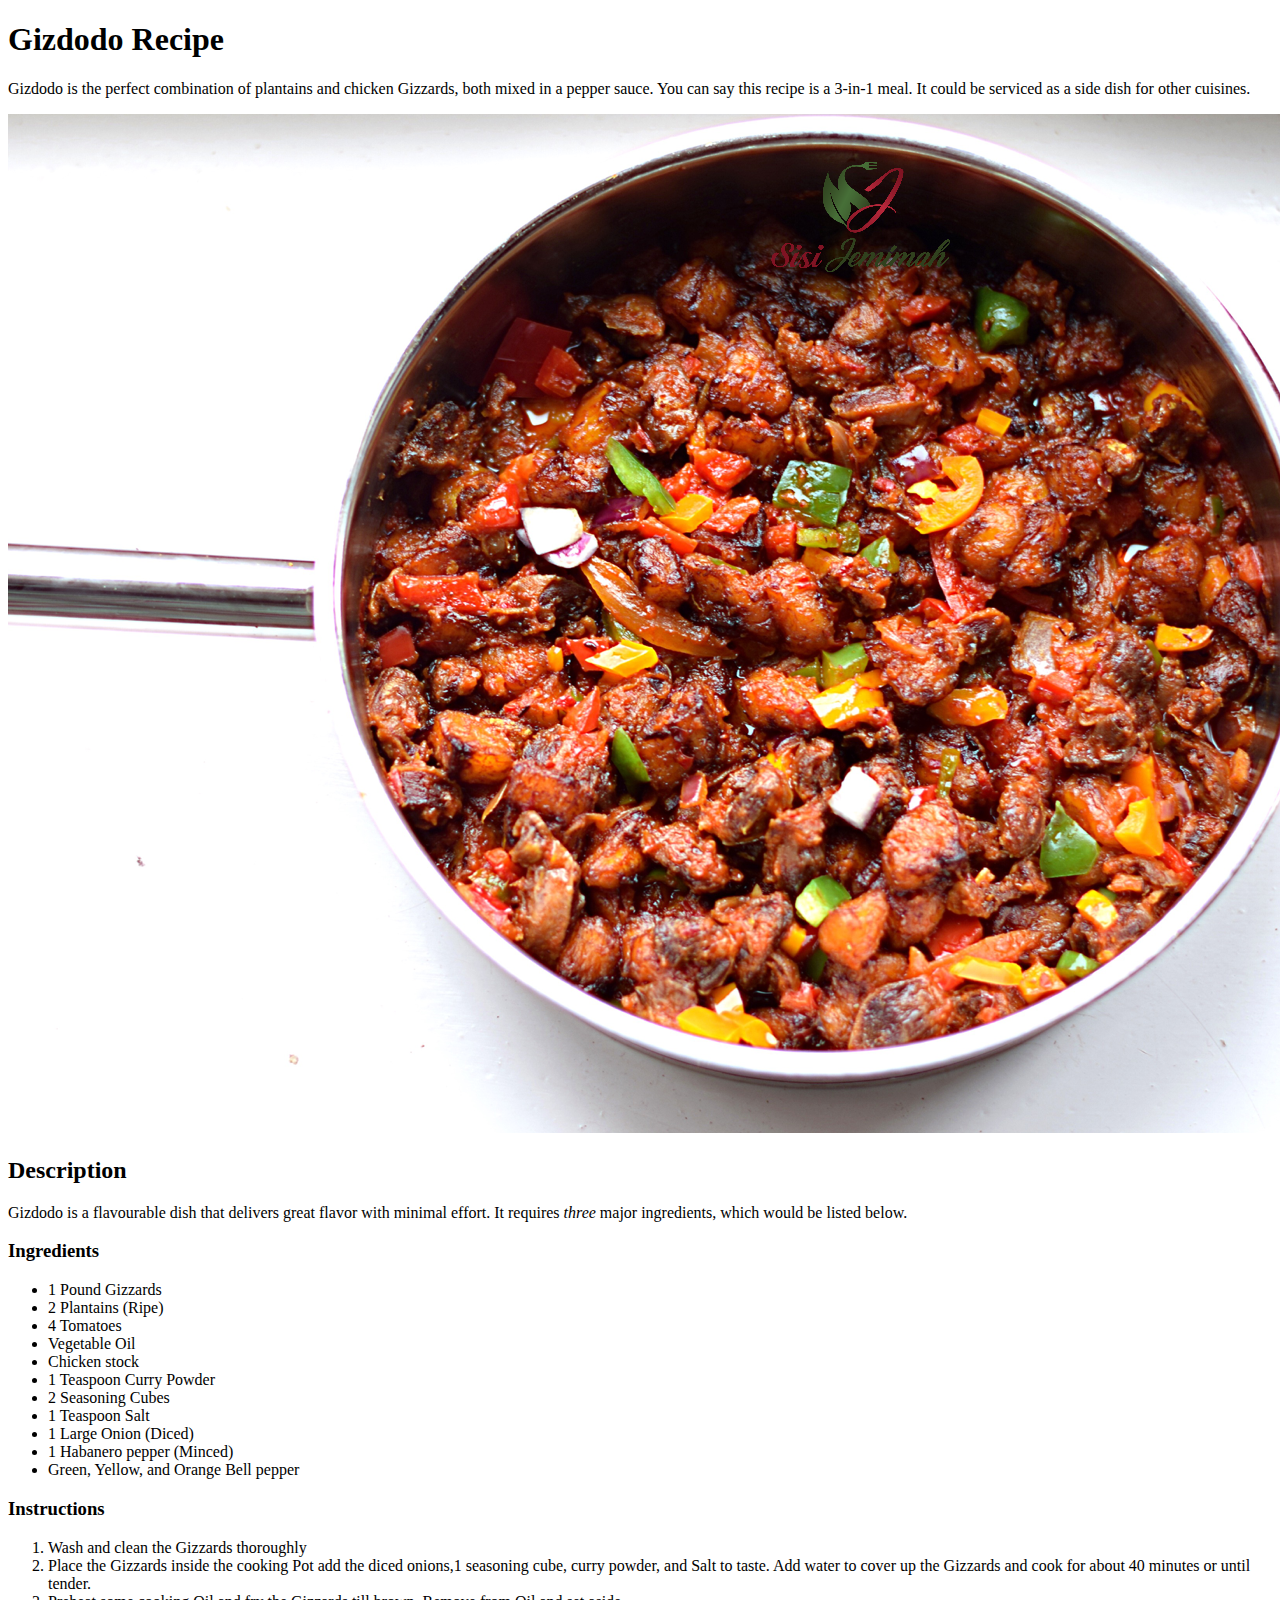
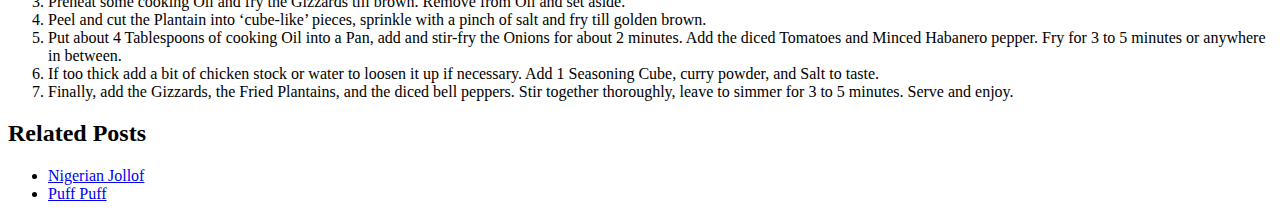
==== recipes/gizzard.html @ 3c995924 "Add and Edit README.md, index.html, img and recipes" ====
<!DOCTYPE html>
<html lang="en">
<head>
    <meta charset="UTF-8">
    <meta name="viewport" content="width=device-width, initial-scale=1.0">
    <title>Gizdodo Recipe</title>
</head>
<body>
    <h1>Gizdodo Recipe</h1>
    <p>Gizdodo is the perfect combination of plantains and chicken Gizzards, both mixed in a pepper sauce. You can say this recipe is a 3-in-1 meal. It could be serviced as a side dish for other cuisines.</p>
    <img src="../img/gizzard.png" alt="gizdodo dish">

    <h2>Description</h2>
    <p>Gizdodo is a flavourable dish that delivers great flavor with minimal effort. It requires <em>three</em> major ingredients, which would be listed below.</p>

    <h3>Ingredients</h3>
    <ul>
        <li>1 Pound Gizzards</li>
        <li>2 Plantains (Ripe)</li>
        <li>4 Tomatoes</li>
        <li>Vegetable Oil</li>
        <li>Chicken stock</li>
        <li>1 Teaspoon Curry Powder</li>
        <li>2 Seasoning Cubes</li>
        <li>1 Teaspoon Salt</li>
        <li>1 Large Onion (Diced)</li>
        <li>1 Habanero pepper (Minced)</li>
        <li>Green, Yellow, and Orange Bell pepper</li>
    </ul>

    <h3>Instructions</h3>
    <ol>
        <li>Wash and clean the Gizzards thoroughly</li>
        <li>Place the Gizzards inside the cooking Pot add the diced onions,1 seasoning cube, curry powder, and Salt to taste. Add water to cover up the Gizzards and cook for about 40 minutes or until tender.</li>
        <li>Preheat some cooking Oil and fry the Gizzards till brown. Remove from Oil and set aside.
        </li>
        <li>Peel and cut the Plantain into ‘cube-like’ pieces, sprinkle with a pinch of salt and fry till golden brown.</li>
        <li>Put about 4 Tablespoons of cooking Oil into a Pan, add and stir-fry the Onions for about 2 minutes.  Add the diced Tomatoes and Minced Habanero pepper.  Fry for 3 to 5 minutes or anywhere in between. </li>
        <li>If too thick add a bit of chicken stock or water to loosen it up if necessary. Add 1 Seasoning Cube, curry powder, and Salt to taste. 
        </li>
        <li>Finally, add the Gizzards, the Fried Plantains, and the diced bell peppers. Stir together thoroughly, leave to simmer for 3 to 5 minutes. Serve and enjoy.</li>

    </ol>

    <h2>Related Posts</h2>
    <ul>
        <li><a href="../recipes/jollof.html" target="_blank">Nigerian Jollof</a></li>
        <li><a href="../recipes/puffpuff.html" target="_blank">Puff Puff</a></li>
    </ul>

</body>
</html>
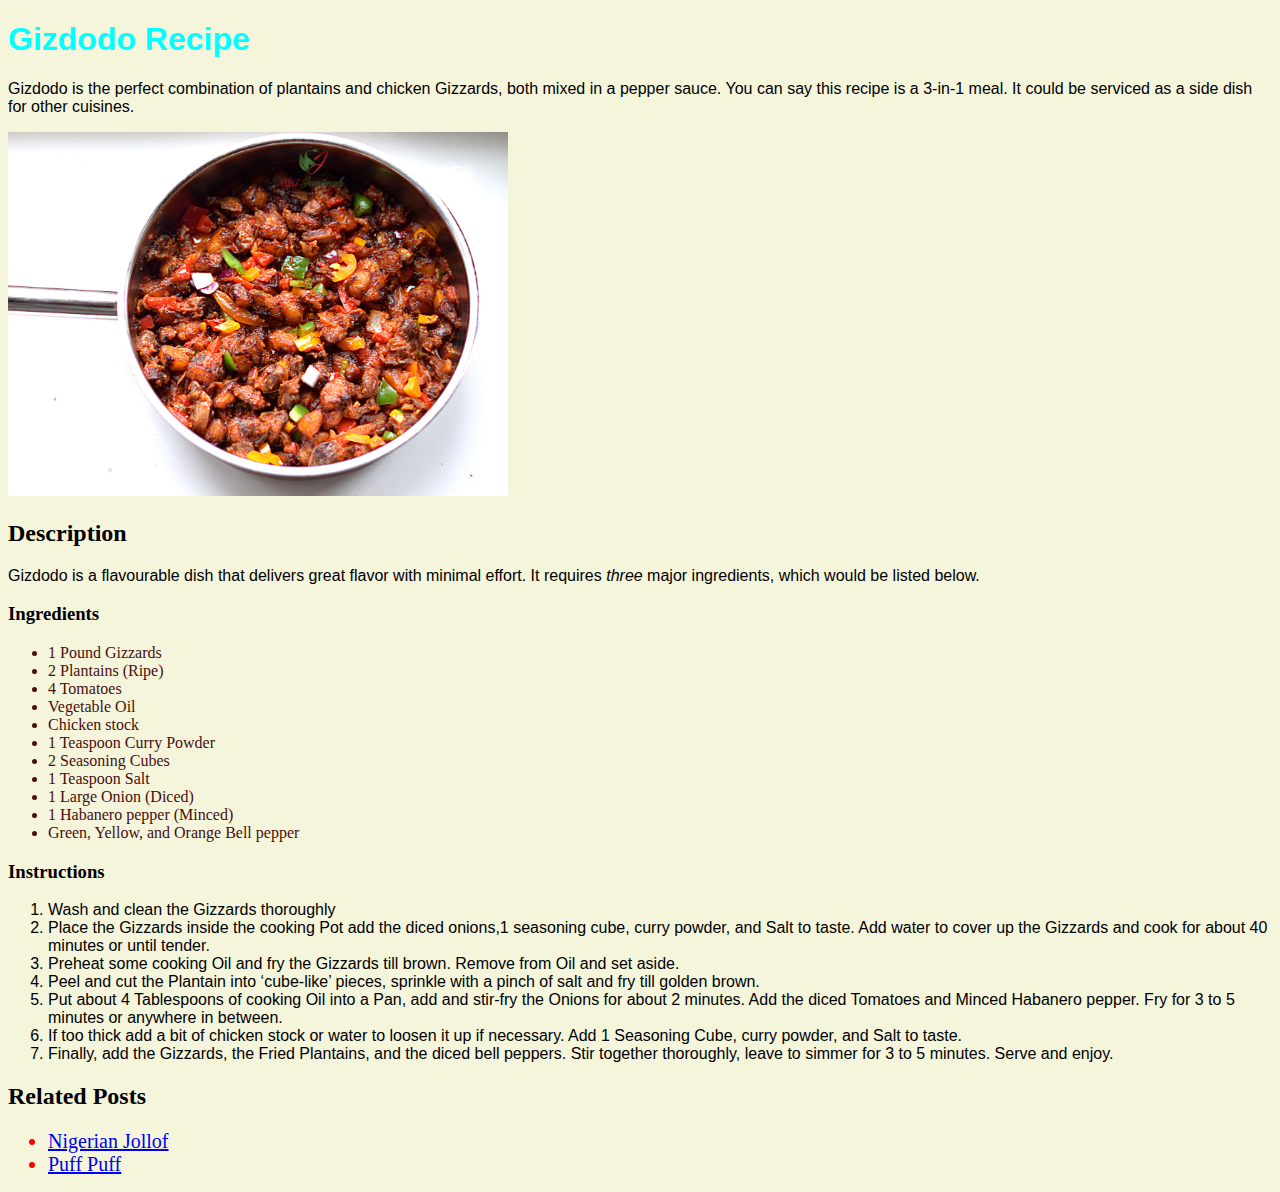
==== commit acbdefca: "Edit recipes/gizzard.html" ====
--- a/recipes/gizzard.html
+++ b/recipes/gizzard.html
@@ -4,17 +4,18 @@
     <meta charset="UTF-8">
     <meta name="viewport" content="width=device-width, initial-scale=1.0">
     <title>Gizdodo Recipe</title>
+    <link href="../styles.css" rel="stylesheet">
 </head>
-<body>
+<body class="background">
     <h1>Gizdodo Recipe</h1>
-    <p>Gizdodo is the perfect combination of plantains and chicken Gizzards, both mixed in a pepper sauce. You can say this recipe is a 3-in-1 meal. It could be serviced as a side dish for other cuisines.</p>
+    <p class="subsection">Gizdodo is the perfect combination of plantains and chicken Gizzards, both mixed in a pepper sauce. You can say this recipe is a 3-in-1 meal. It could be serviced as a side dish for other cuisines.</p>
     <img src="../img/gizzard.png" alt="gizdodo dish">
 
     <h2>Description</h2>
-    <p>Gizdodo is a flavourable dish that delivers great flavor with minimal effort. It requires <em>three</em> major ingredients, which would be listed below.</p>
+    <p class="subsection">Gizdodo is a flavourable dish that delivers great flavor with minimal effort. It requires <em>three</em> major ingredients, which would be listed below.</p>
 
     <h3>Ingredients</h3>
-    <ul>
+    <ul id="ingredients">
         <li>1 Pound Gizzards</li>
         <li>2 Plantains (Ripe)</li>
         <li>4 Tomatoes</li>
@@ -29,7 +30,7 @@
     </ul>
 
     <h3>Instructions</h3>
-    <ol>
+    <ol class="subsection">
         <li>Wash and clean the Gizzards thoroughly</li>
         <li>Place the Gizzards inside the cooking Pot add the diced onions,1 seasoning cube, curry powder, and Salt to taste. Add water to cover up the Gizzards and cook for about 40 minutes or until tender.</li>
         <li>Preheat some cooking Oil and fry the Gizzards till brown. Remove from Oil and set aside.
@@ -43,9 +44,9 @@
     </ol>
 
     <h2>Related Posts</h2>
-    <ul>
-        <li><a href="../recipes/jollof.html" target="_blank">Nigerian Jollof</a></li>
-        <li><a href="../recipes/puffpuff.html" target="_blank">Puff Puff</a></li>
+    <ul class="main">
+        <li class="child"><a href="../recipes/jollof.html" target="_blank">Nigerian Jollof</a></li>
+        <li class="child"><a href="../recipes/puffpuff.html" target="_blank">Puff Puff</a></li>
     </ul>
 
 </body>
--- a/styles.css
+++ b/styles.css
@@ -0,0 +1,26 @@
+h1 {
+    font-family: Verdana, Geneva, Tahoma, sans-serif;
+    color: aqua;
+}
+.intro,
+.subsection {
+    font-family: 'Segoe UI', Tahoma, Geneva, Verdana, sans-serif;
+}
+
+.background {
+    background-color: beige;
+}
+
+#ingredients {
+    font-family: 'Times New Roman', serif;
+    color: rgb(71, 14, 14);
+}
+
+.main .child {
+    font-size: 20px;
+    color: red;
+}
+img {
+    height: auto;
+    width: 500px;
+}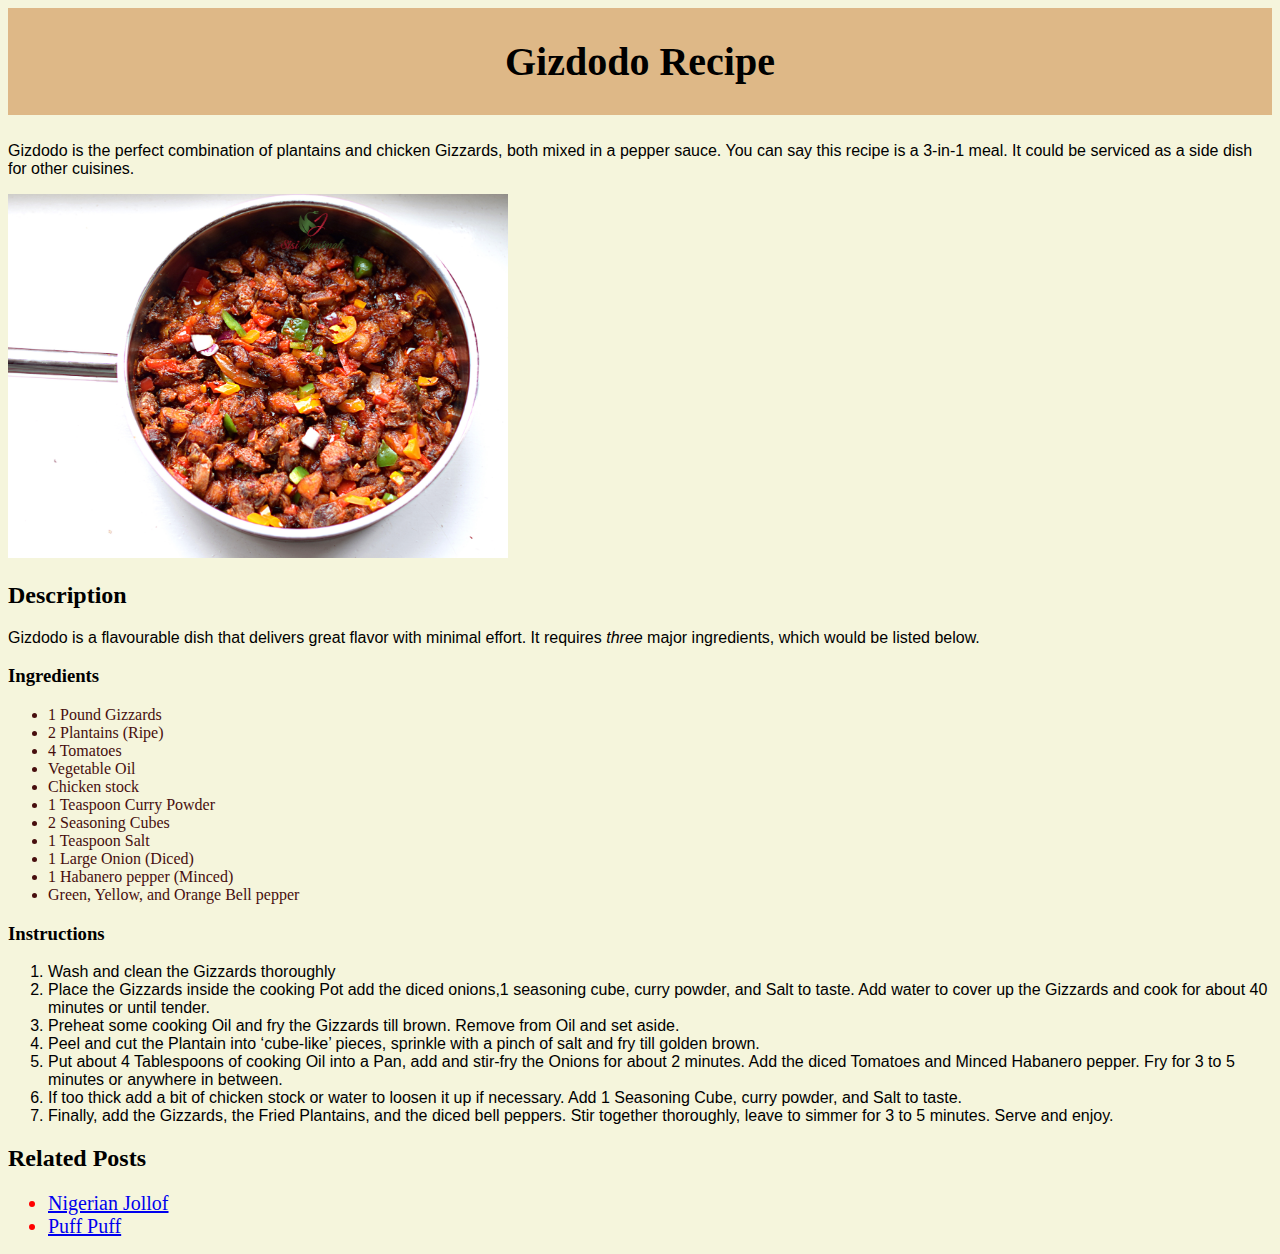
==== commit 472f4da9: "Edit index.html and stylesheet" ====
--- a/recipes/gizzard.html
+++ b/recipes/gizzard.html
@@ -6,7 +6,7 @@
     <title>Gizdodo Recipe</title>
     <link href="../styles.css" rel="stylesheet">
 </head>
-<body class="background">
+<body>
     <h1>Gizdodo Recipe</h1>
     <p class="subsection">Gizdodo is the perfect combination of plantains and chicken Gizzards, both mixed in a pepper sauce. You can say this recipe is a 3-in-1 meal. It could be serviced as a side dish for other cuisines.</p>
     <img src="../img/gizzard.png" alt="gizdodo dish">
--- a/styles.css
+++ b/styles.css
@@ -1,13 +1,24 @@
 h1 {
-    font-family: Verdana, Geneva, Tahoma, sans-serif;
-    color: aqua;
+    font-family: 'Times New Roman', Times, serif;
+    font-size: 40px;
+    color: black;
+    text-align: center;
+    background-color: burlywood;
+    padding: 30px;
+    margin-top: 0;
+
 }
 .intro,
 .subsection {
     font-family: 'Segoe UI', Tahoma, Geneva, Verdana, sans-serif;
 }
-
-.background {
+.container {
+    background-color: #faf9f6;
+    max-width: 500px;
+    margin: 0 auto;
+    padding: 10px;
+}
+body {
     background-color: beige;
 }
 
@@ -23,4 +34,4 @@
 img {
     height: auto;
     width: 500px;
-}+}
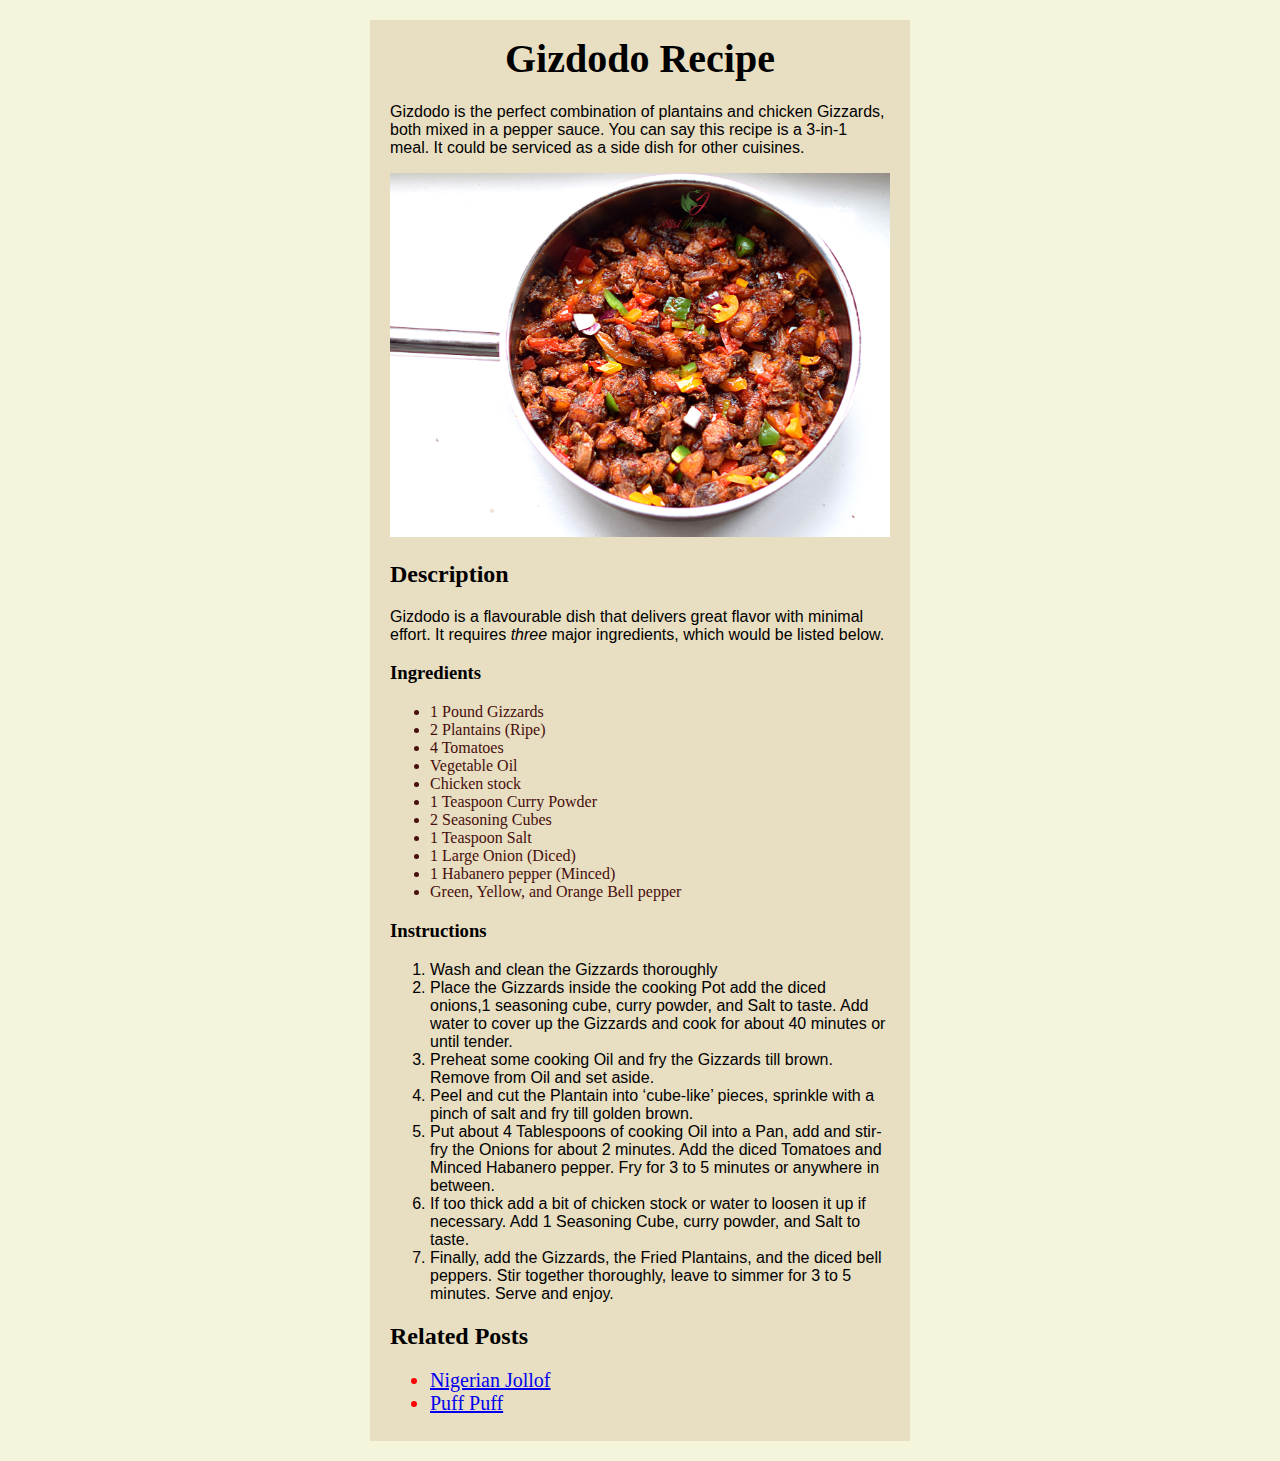
==== commit ce9e415c: ""Edit stylesheet"" ====
--- a/recipes/gizzard.html
+++ b/recipes/gizzard.html
@@ -7,6 +7,7 @@
     <link href="../styles.css" rel="stylesheet">
 </head>
 <body>
+    <div class="container-giz">
     <h1>Gizdodo Recipe</h1>
     <p class="subsection">Gizdodo is the perfect combination of plantains and chicken Gizzards, both mixed in a pepper sauce. You can say this recipe is a 3-in-1 meal. It could be serviced as a side dish for other cuisines.</p>
     <img src="../img/gizzard.png" alt="gizdodo dish">
@@ -48,6 +49,6 @@
         <li class="child"><a href="../recipes/jollof.html" target="_blank">Nigerian Jollof</a></li>
         <li class="child"><a href="../recipes/puffpuff.html" target="_blank">Puff Puff</a></li>
     </ul>
-
+</div>
 </body>
 </html>--- a/styles.css
+++ b/styles.css
@@ -1,25 +1,50 @@
+/** styles for all pages **/
 h1 {
     font-family: 'Times New Roman', Times, serif;
     font-size: 40px;
     color: black;
     text-align: center;
-    background-color: burlywood;
-    padding: 30px;
-    margin-top: 0;
+    padding: 5px;
+    margin-top: 0px;
+    margin-bottom: 0px;
+}
 
+body {
+    background-color: beige;
 }
+
+/** main page stylesheet **/
+.title {
+    text-align: center;
+    margin-top: -10px;
+    padding: 0px 115px;
+    max-width: 200px;
+    margin-bottom: 10px;
+}
+
+div .intro {
+    margin: 30px auto;
+    max-width: 300px;
+}
+
+.container {
+    background-color: #e8dec1;
+    max-width: 500px;
+    margin: 20px auto;
+    padding: 10px 20px;
+}
+/** font-style for all pages **/
 .intro,
 .subsection {
-    font-family: 'Segoe UI', Tahoma, Geneva, Verdana, sans-serif;
+    font-family:sans-serif, Arial;
 }
-.container {
-    background-color: #faf9f6;
+
+/** stylesheet for gizdodo page **/
+.container-giz {
+    background-color: #e8dec1;
     max-width: 500px;
-    margin: 0 auto;
-    padding: 10px;
-}
-body {
-    background-color: beige;
+    margin: 20px auto;
+    padding: 10px 20px;
 }
 
 #ingredients {
@@ -31,6 +56,7 @@
     font-size: 20px;
     color: red;
 }
+
 img {
     height: auto;
     width: 500px;
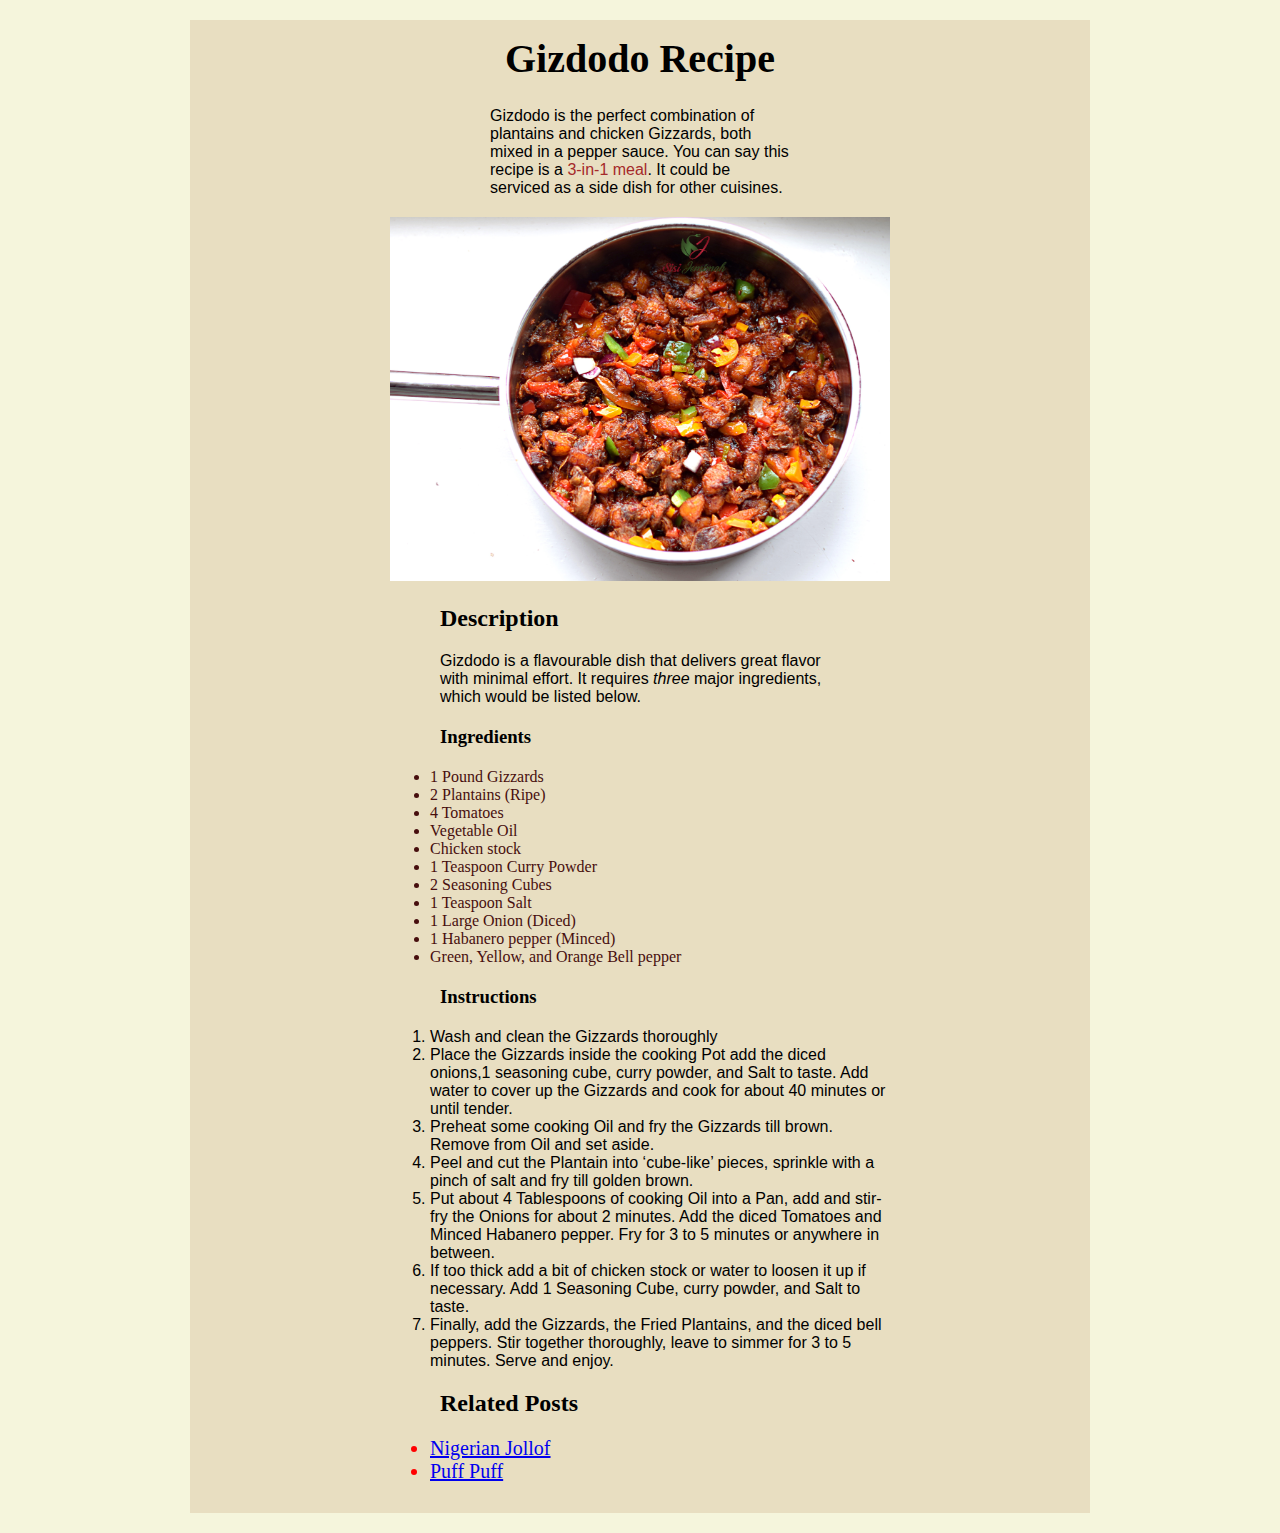
==== commit 37a8d036: ""Edit gizzard.html and stylesheet"" ====
--- a/recipes/gizzard.html
+++ b/recipes/gizzard.html
@@ -7,13 +7,13 @@
     <link href="../styles.css" rel="stylesheet">
 </head>
 <body>
-    <div class="container-giz">
+<div class="container-giz">
     <h1>Gizdodo Recipe</h1>
-    <p class="subsection">Gizdodo is the perfect combination of plantains and chicken Gizzards, both mixed in a pepper sauce. You can say this recipe is a 3-in-1 meal. It could be serviced as a side dish for other cuisines.</p>
+    <p class="subsection begin">Gizdodo is the perfect combination of plantains and chicken Gizzards, both mixed in a pepper sauce. You can say this recipe is a <span>3-in-1 meal</span>. It could be serviced as a side dish for other cuisines.</p>
     <img src="../img/gizzard.png" alt="gizdodo dish">
 
     <h2>Description</h2>
-    <p class="subsection">Gizdodo is a flavourable dish that delivers great flavor with minimal effort. It requires <em>three</em> major ingredients, which would be listed below.</p>
+    <p class="subsection description">Gizdodo is a flavourable dish that delivers great flavor with minimal effort. It requires <em>three</em> major ingredients, which would be listed below.</p>
 
     <h3>Ingredients</h3>
     <ul id="ingredients">
--- a/styles.css
+++ b/styles.css
@@ -44,7 +44,12 @@
     background-color: #e8dec1;
     max-width: 500px;
     margin: 20px auto;
-    padding: 10px 20px;
+    padding: 10px 200px;
+}
+
+span {
+    padding: 0px;
+    color: brown;
 }
 
 #ingredients {
@@ -61,3 +66,30 @@
     height: auto;
     width: 500px;
 }
+
+.subsection.begin {
+    max-width: 300px;
+    margin: 20px auto;
+}
+
+.subsection.description {
+    max-width: 400px;
+    margin: 20px auto;
+}
+
+h2,
+h3 {
+    max-width: 400px;
+    margin: 20px auto;
+}
+
+#ingredients {
+    max-width: 500px;
+    margin: 20px auto;
+}
+
+ol,
+.main {
+    max-width: 500px;
+    margin: 20px auto;
+}
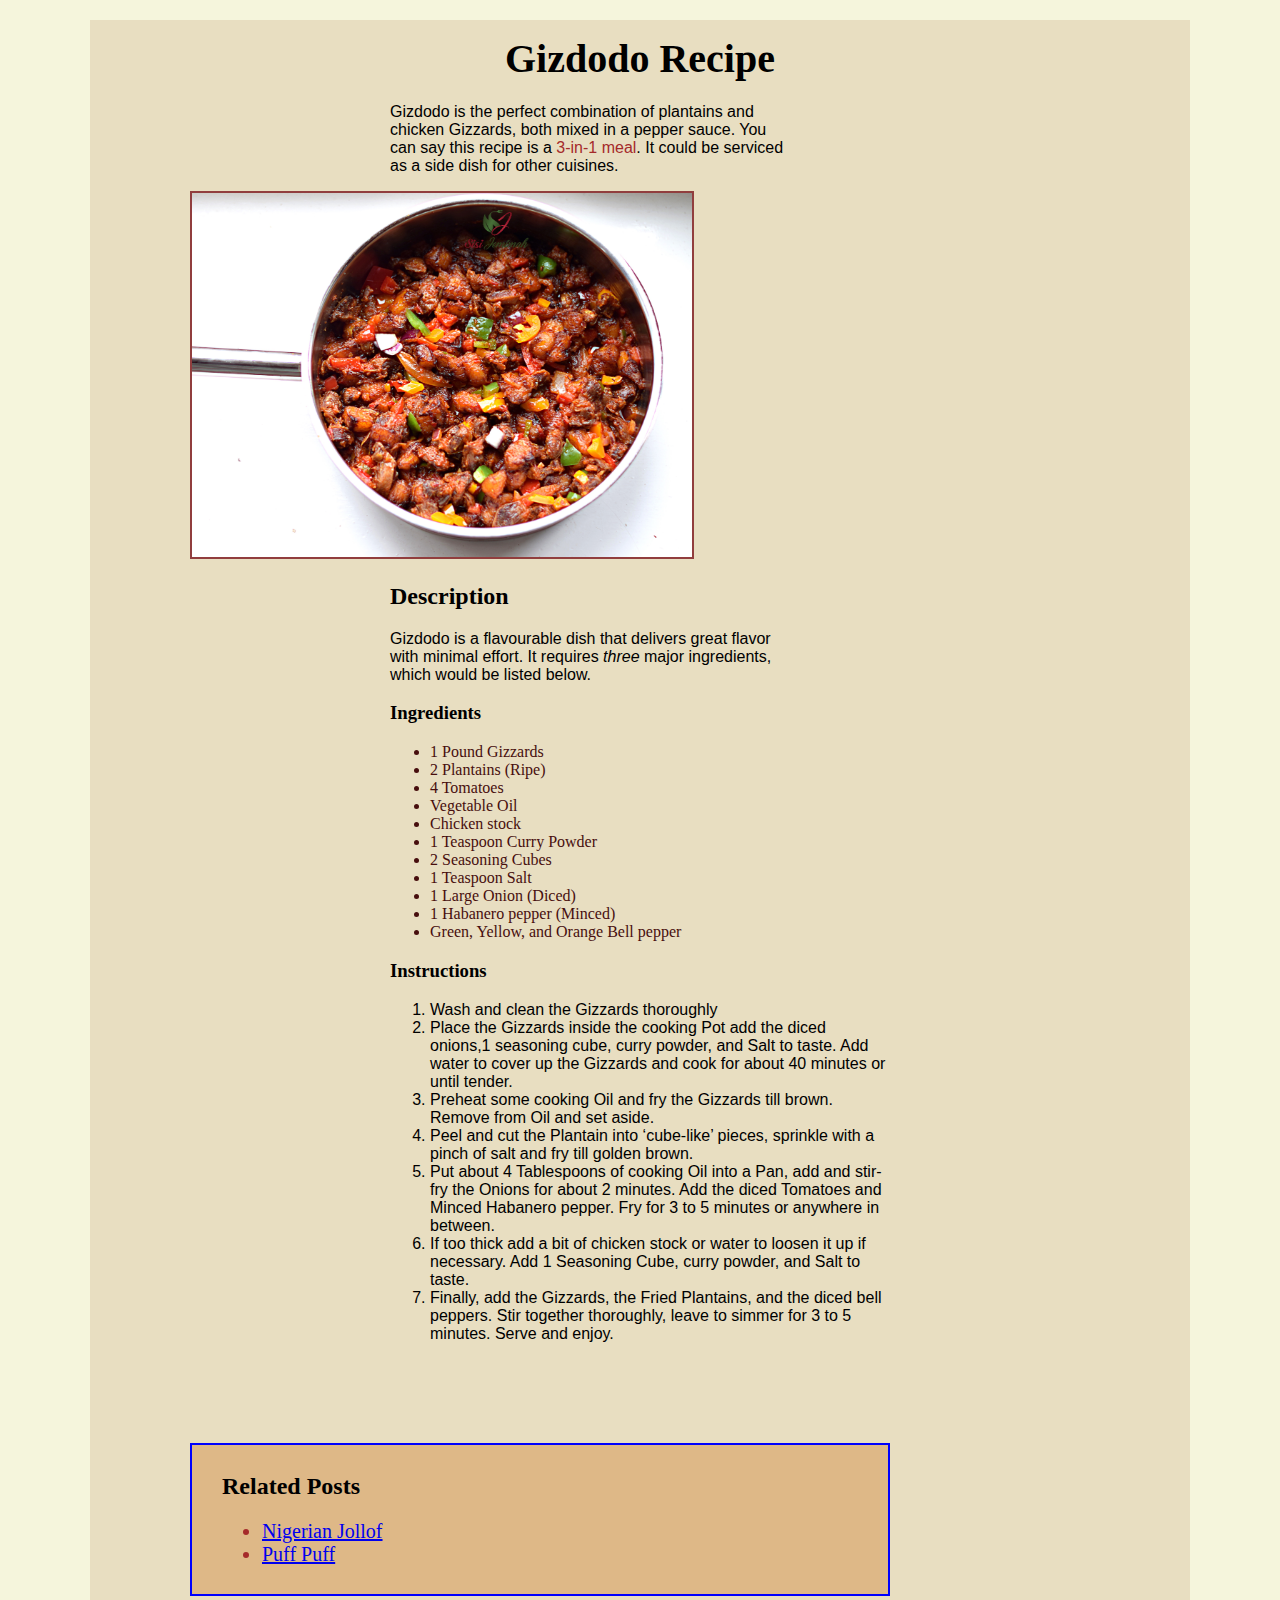
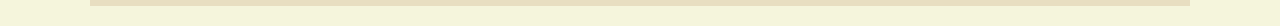
==== commit d96a528c: ""Edit stylesheet"" ====
--- a/recipes/gizzard.html
+++ b/recipes/gizzard.html
@@ -43,12 +43,13 @@
         <li>Finally, add the Gizzards, the Fried Plantains, and the diced bell peppers. Stir together thoroughly, leave to simmer for 3 to 5 minutes. Serve and enjoy.</li>
 
     </ol>
-
-    <h2>Related Posts</h2>
+    <div class="related-posts">
+    <h2 class="posts">Related Posts</h2>
     <ul class="main">
         <li class="child"><a href="../recipes/jollof.html" target="_blank">Nigerian Jollof</a></li>
         <li class="child"><a href="../recipes/puffpuff.html" target="_blank">Puff Puff</a></li>
     </ul>
+    </div>
 </div>
 </body>
 </html>--- a/styles.css
+++ b/styles.css
@@ -44,7 +44,7 @@
     background-color: #e8dec1;
     max-width: 500px;
     margin: 20px auto;
-    padding: 10px 200px;
+    padding: 10px 300px;
 }
 
 span {
@@ -59,37 +59,36 @@
 
 .main .child {
     font-size: 20px;
-    color: red;
+    color: brown;
 }
 
 img {
     height: auto;
     width: 500px;
+    border: 2px solid rgb(145, 62, 62);
+    margin-left: -200px;
 }
 
 .subsection.begin {
-    max-width: 300px;
-    margin: 20px auto;
+    max-width: 400px;
 }
 
 .subsection.description {
     max-width: 400px;
-    margin: 20px auto;
+}
+ol {
+    margin-bottom: 50px;
 }
 
-h2,
-h3 {
-    max-width: 400px;
+.related-posts {
+    margin-top: 100px;
+    background-color: burlywood;
+    padding: 8px 30px;
+    border: 2px solid blue;
+    margin-left: -200px;
+  
+}
+.posts,
+.main {
     margin: 20px auto;
-}
-
-#ingredients {
-    max-width: 500px;
-    margin: 20px auto;
-}
-
-ol,
-.main {
-    max-width: 500px;
-    margin: 20px auto;
-}
+}